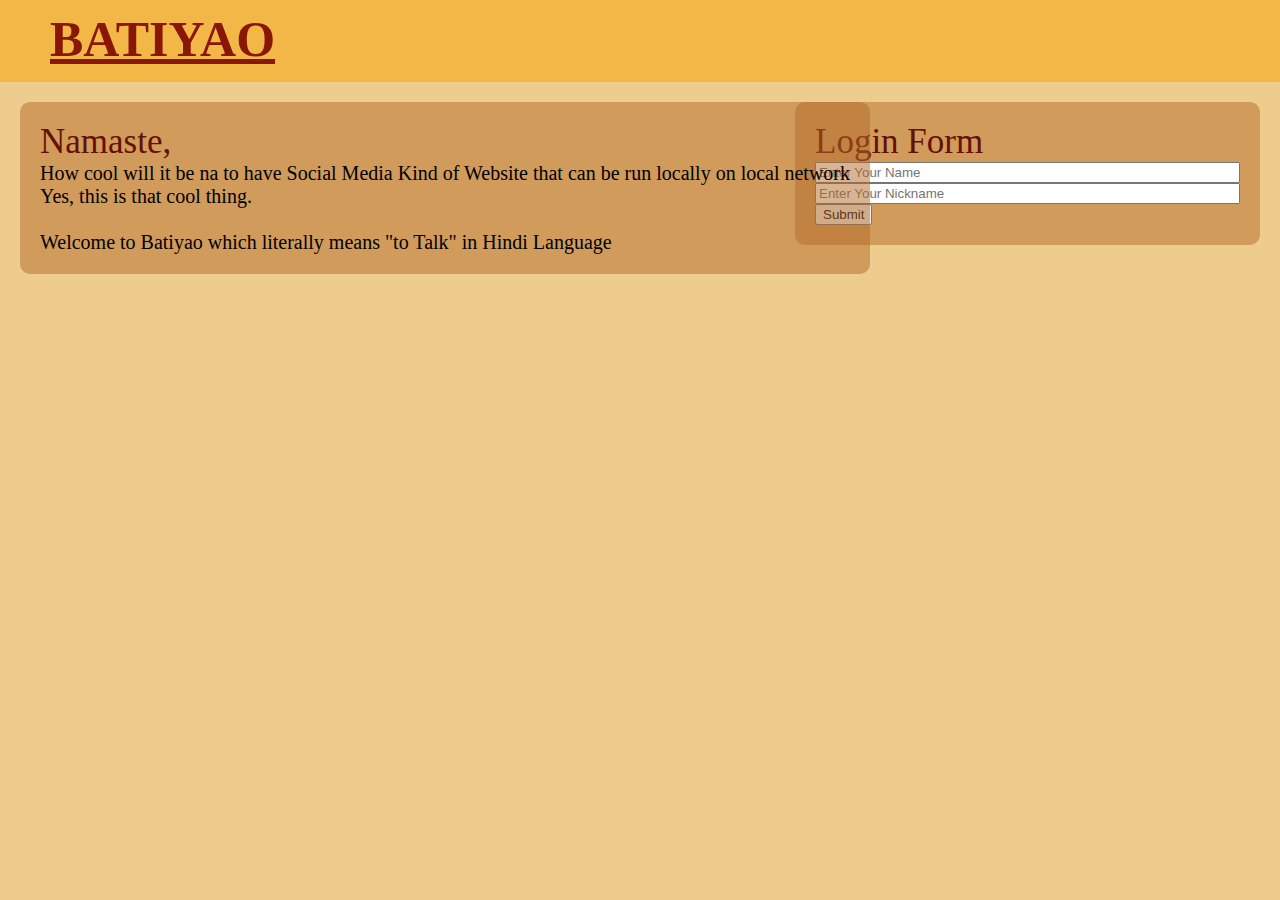
==== templates/index.html @ dfb52376 "some improvements made in api and html" ====
<!DOCTYPE html>
<html lang="en">
<head>
    <meta charset="UTF-8">
    <meta name="viewport" content="width=device-width, initial-scale=1.0">
    <link href='https://fonts.googleapis.com/css?family=Architects+Daughter' rel='stylesheet'>
    <title>Batiyao</title>
</head>
<style>
    @font-face {
        font-family: saman;
        src: url(static/fonts/saman.ttf);
    }
    @font-face {
        font-family: anirm;
        src: url(static/fonts/anirm.ttf);
    }
    @font-face {
        font-family: sth;
        src: url(static/fonts/sth.ttf);
    }
    body{
        min-width: 100vw;
        min-height: 100vh;
        border: none;
        margin: 0;
        background-color: rgb(238, 204, 142);
    }
    .head{
        position: fixed;
        top: 0px;
        left: 0px;
        right: 0px;
        background-color: rgb(243, 183, 72);
        min-height: 81.6px;
    }
    .head h1{
        color: rgb(138, 22, 6);
        padding: 0;
        margin: 10px;
        border: none;
        font-size: 50px;
        padding-left: 40px;
        font-family: "saman";
        text-decoration: underline;
    }
    .logindiv{
        margin: 20px;
        position: absolute;
        top: 81.6px;
        right: 0px;
        padding: 20px;
        border-radius: 10px;
        background-color: rgba(179, 106, 39, 0.5);
    }
    .appbody{
        position: absolute;
        top: 81.6px;
        margin: 20px;
        padding: 20px;
        border-radius: 10px;
        background-color: rgba(179, 106, 39, 0.5);
    }
    .appbodynamaste{
        font-size: 35px;
        color: rgb(102, 15, 3);
        font-family: "saman";
        margin: 0;
    }
    .appbodyinfo{        
        font-size: 20px;
        font-family: "calibri";
        margin: 0;
    }
</style>
<body>
    <div class="head">
        <h1>
            BATIYAO
        </h1>
    </div>
    <div class="logindiv">
        <p class="appbodynamaste">
            Login Form
        </p>
        <form action="api/login" method="POST">
            <input type="text" size=50 name="name" placeholder="Enter Your Name"><br>
            <input type="text" size=50 name="nickname" placeholder="Enter Your Nickname"><br>
            <input type="submit" value="Submit">
        </form>
    </div>
    <div class="appbody">
        <p class="appbodynamaste">
            Namaste,
        </p>
        <p class="appbodyinfo">
            How cool will it be na to have Social Media Kind of Website that can be run locally on local network<br>
            Yes, this is that cool thing.<br>
            <br>
            Welcome to Batiyao which literally means "to Talk" in Hindi Language
        </p>
    </div>
</body>
</html>
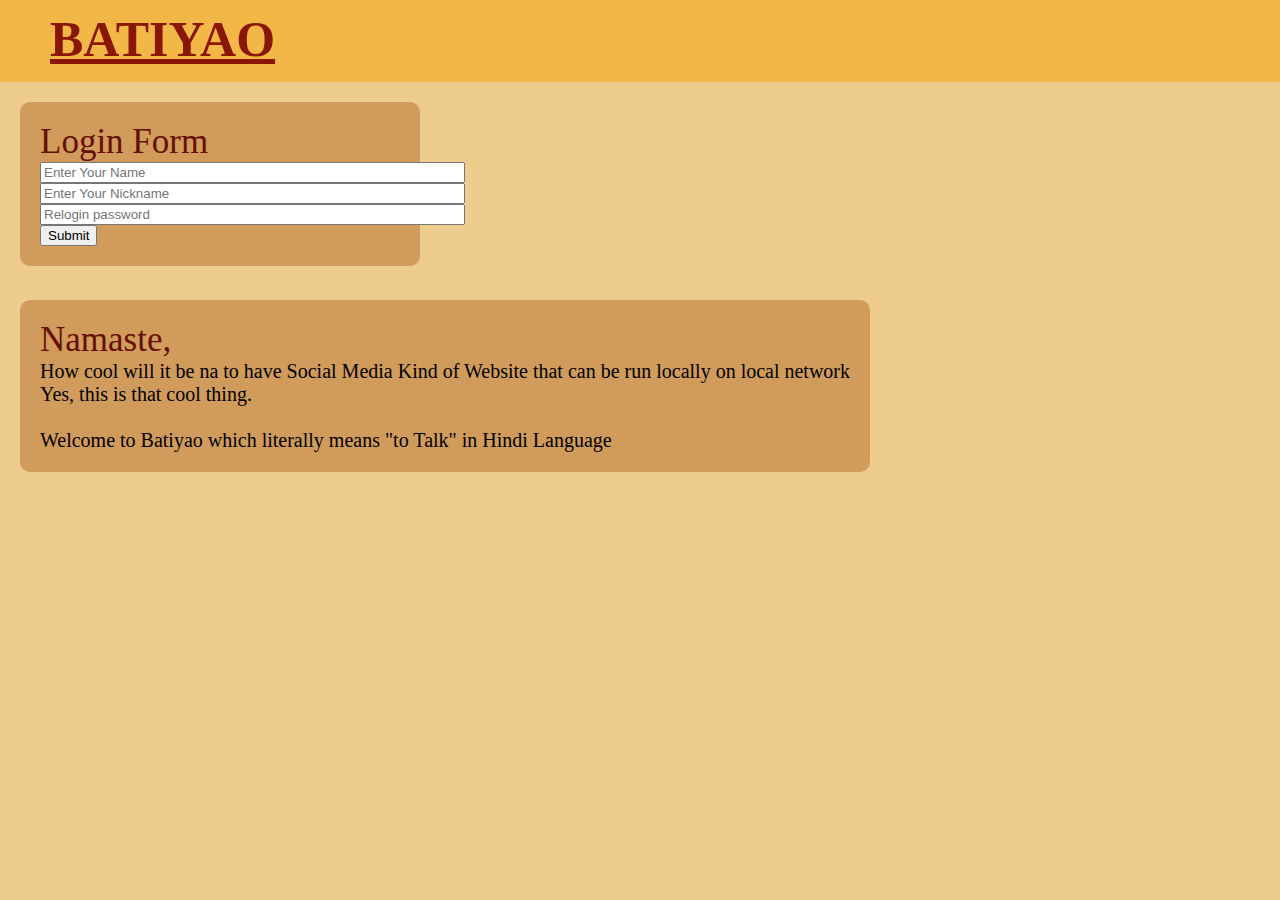
==== commit ff6457fb: "ip scanner removed manual ip add" ====
--- a/templates/index.html
+++ b/templates/index.html
@@ -72,6 +72,15 @@
         font-family: "calibri";
         margin: 0;
     }
+    @media only screen and (max-width: 1300px) {
+        .logindiv{
+            left: 0px;
+            max-width: 360px;
+        }
+        .appbody{
+            top: 280px;
+        }
+    }
 </style>
 <body>
     <div class="head">
@@ -86,6 +95,7 @@
         <form action="api/login" method="POST">
             <input type="text" size=50 name="name" placeholder="Enter Your Name"><br>
             <input type="text" size=50 name="nickname" placeholder="Enter Your Nickname"><br>
+            <input type="password" size=50 name="password" placeholder="Relogin password"><br>
             <input type="submit" value="Submit">
         </form>
     </div>
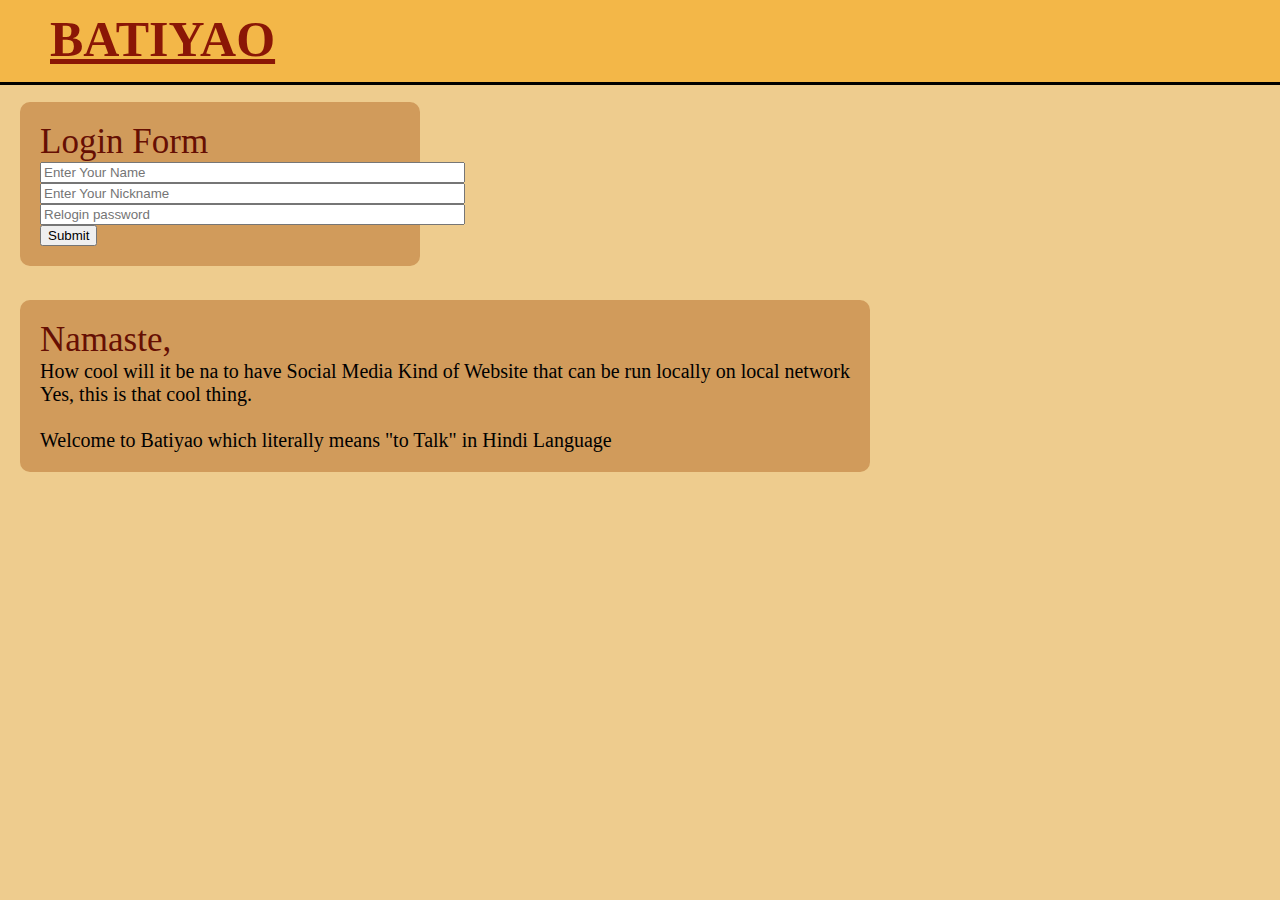
==== commit 782453f1: "chat backend and js working fine" ====
--- a/templates/index.html
+++ b/templates/index.html
@@ -33,6 +33,7 @@
         right: 0px;
         background-color: rgb(243, 183, 72);
         min-height: 81.6px;
+        border-bottom: solid black;
     }
     .head h1{
         color: rgb(138, 22, 6);
@@ -97,6 +98,7 @@
             <input type="text" size=50 name="nickname" placeholder="Enter Your Nickname"><br>
             <input type="password" size=50 name="password" placeholder="Relogin password"><br>
             <input type="submit" value="Submit">
+            <input type="text" name="ip" id="ipid">
         </form>
     </div>
     <div class="appbody">
@@ -111,4 +113,8 @@
         </p>
     </div>
 </body>
+<script>
+    document.getElementById("ipid").value=window.location.hostname;
+    document.getElementById("ipid").style.visibility="hidden";
+</script>
 </html>